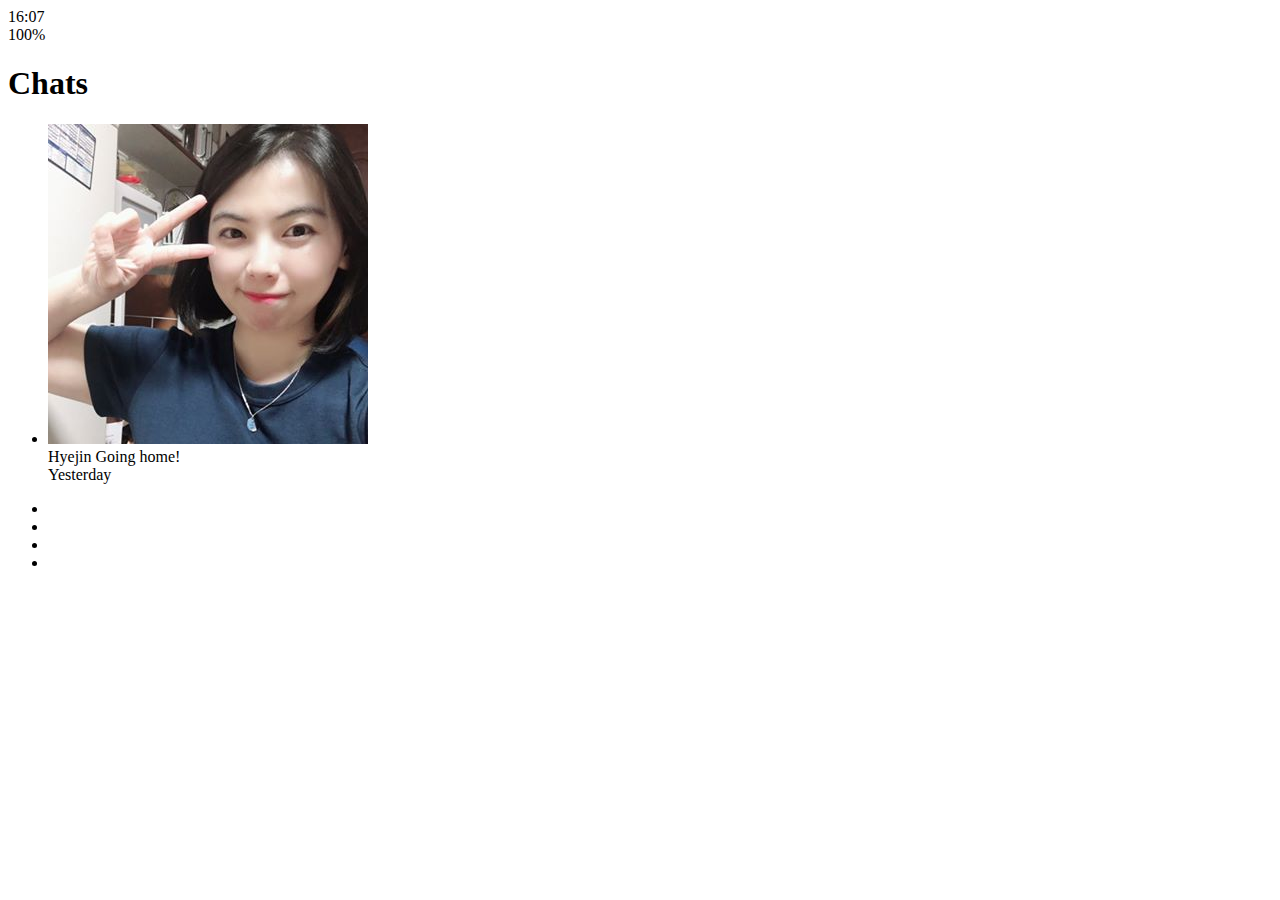
==== index.html @ c55ad157 "~#1.4 Chat Screen" ====
<!DOCTYPE html>
<html lang="en">
  <head>
    <meta charset="UTF-8" />
    <meta name="viewport" content="width=device-width, initial-scale=1.0" />
    <meta http-equiv="X-UA-Compatible" content="ie=edge" />
    <link
      rel="stylesheet"
      href="https://use.fontawesome.com/releases/v5.8.1/css/all.css"
      integrity="sha384-50oBUHEmvpQ+1lW4y57PTFmhCaXp0ML5d60M1M7uH2+nqUivzIebhndOJK28anvf"
      crossorigin="anonymous"
    />
    <title>Chats | Kakao Clone</title>
  </head>
  <body>
    <div class="status-bar">
      <div class="status-bar__column">
        <span class="status-bar__clock">16:07</span>
      </div>
      <div class="status-bar__column">
        <i class="fas fa-clock"></i>
        <i class="fas fa-volume-mute"></i>
        <i class="fas fa-wifi"></i>
        <span class="status-bar__battery-level">100%</span>
        <i class="fas fa-battery-full"></i>
      </div>
    </div>
    <header class="header">
      <div class="header__header-column">
        <h1 class="header__title">Chats</h1>
      </div>
      <div class="header__header-column">
        <span class="header__icon">
          <i class="fas fa-search"></i>
        </span>
        <span class="header__icon">
          <i class="far fa-comment"></i>
        </span>
        <span class="header__icon">
          <i class="fas fa-cog"></i>
        </span>
      </div>
    </header>
    <main class="chats">
      <ul class="chats__list">
        <li class="chats__chat chat">
          <div class="chat__column">
            <img class="chat__avatar" src="images/avatar.jpg" />
            <div class="chat__content">
              <span class="chat__username">
                Hyejin
              </span>
              <span class="chat__preview">Going home!</span>
            </div>
          </div>
          <div class="chat__column">
            <span class="chat__timestamp">Yesterday</span>
          </div>
        </li>
      </ul>
    </main>
    <nav class="nav">
      <ul class="nav__list">
        <li class="nav__list-item">
          <a href="friends.html" class="nav__list-link">
            <i class="far fa-user"></i>
          </a>
        </li>
        <li class="nav__list-item">
          <a href="index.html" class="nav__list-link">
            <i class="fas fa-comment"></i>
          </a>
        </li>
        <li class="nav__list-item">
          <a href="find.html" class="nav__list-link">
            <i class="fas fa-search"></i>
          </a>
        </li>
        <li class="nav__list-item">
          <a href="more.html" class="nav__list-link">
            <i class="fas fa-ellipsis-h"></i>
          </a>
        </li>
      </ul>
    </nav>
  </body>
</html>
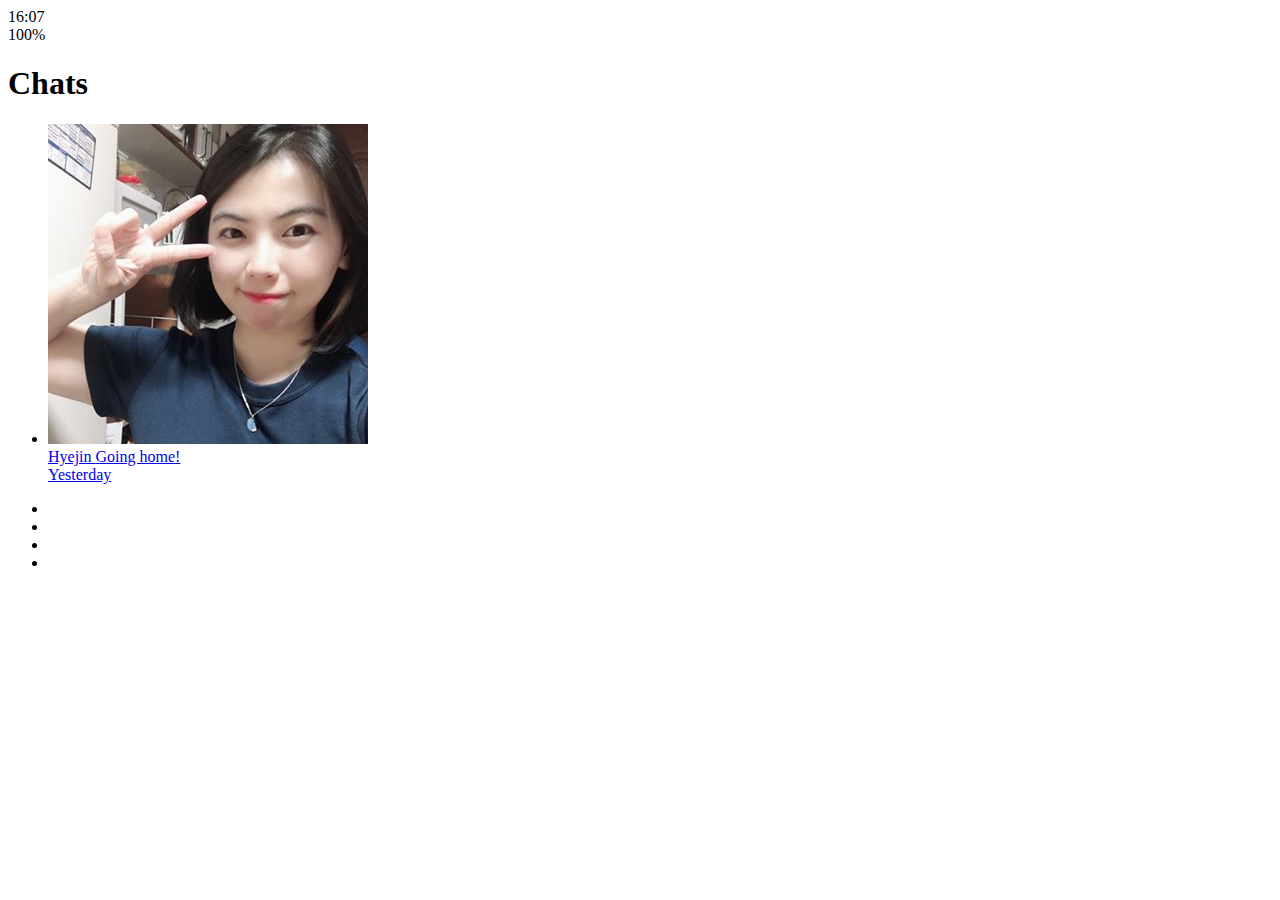
==== commit 899ebc74: "#1.9 Chat Screen" ====
--- a/index.html
+++ b/index.html
@@ -44,8 +44,9 @@
     <main class="chats">
       <ul class="chats__list">
         <li class="chats__chat chat">
+          <a href="chat.html">
           <div class="chat__column">
-            <img class="chat__avatar" src="images/avatar.jpg" />
+            <img class="chat__avatar g-avatar" src="images/avatar.jpg" />
             <div class="chat__content">
               <span class="chat__username">
                 Hyejin
@@ -57,6 +58,7 @@
             <span class="chat__timestamp">Yesterday</span>
           </div>
         </li>
+      </a>
       </ul>
     </main>
     <nav class="nav">
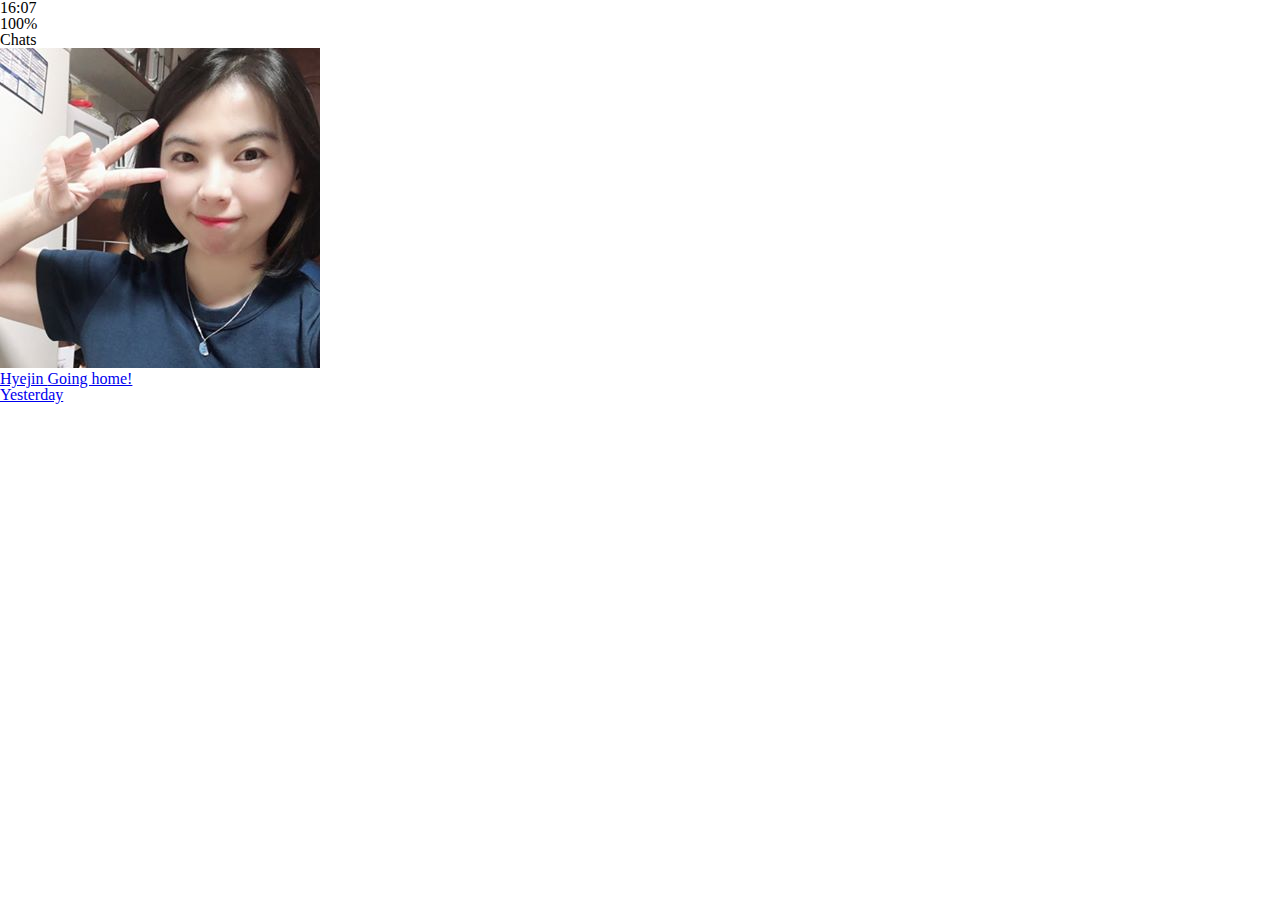
==== commit 0d810425: "#2.0 Reset CSS" ====
--- a/index.html
+++ b/index.html
@@ -10,6 +10,7 @@
       integrity="sha384-50oBUHEmvpQ+1lW4y57PTFmhCaXp0ML5d60M1M7uH2+nqUivzIebhndOJK28anvf"
       crossorigin="anonymous"
     />
+    <link rel="stylesheet" href="css/styles.css">
     <title>Chats | Kakao Clone</title>
   </head>
   <body>
--- a/css/styles.css
+++ b/css/styles.css
@@ -0,0 +1 @@
+@import "reset.css";
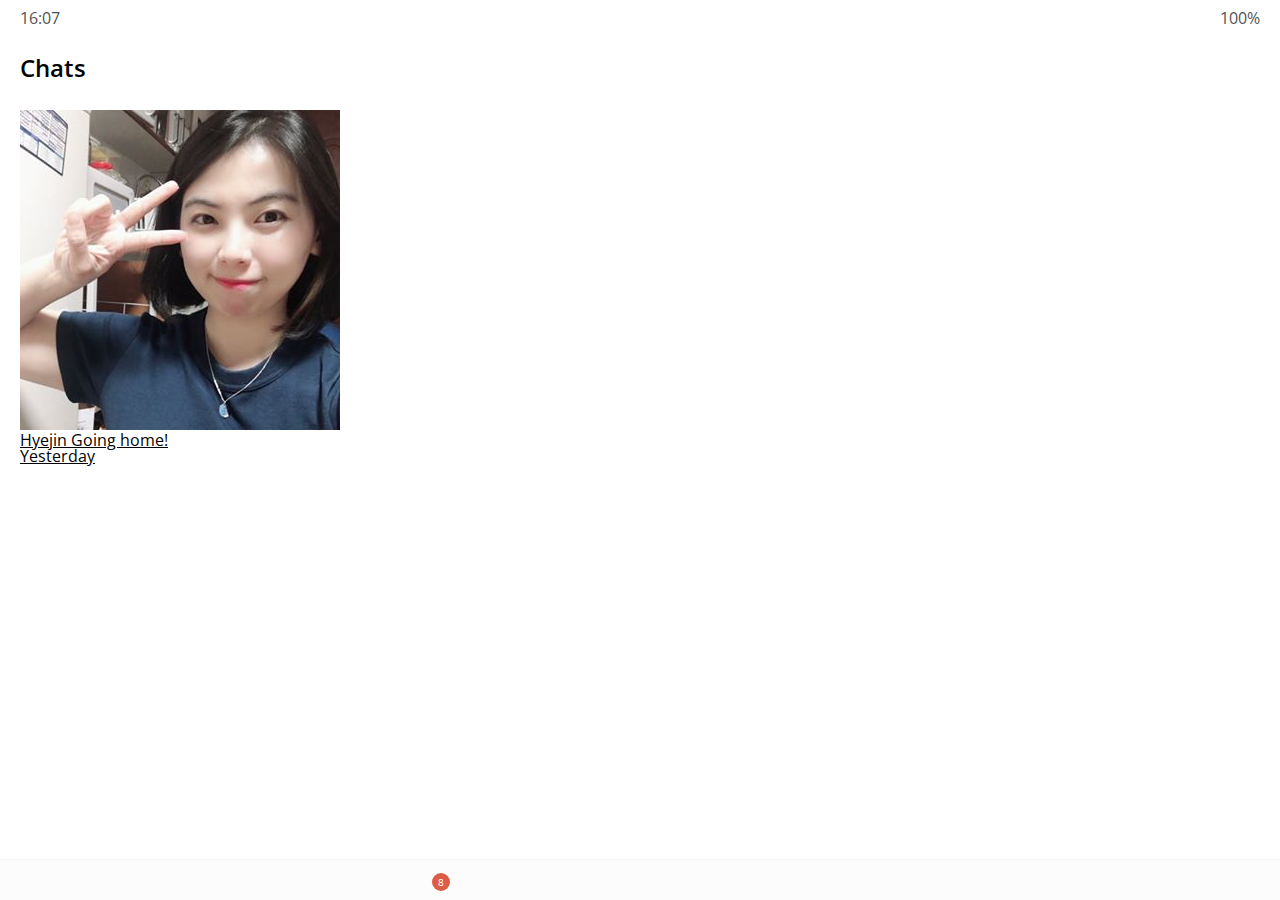
==== commit 579fecac: "#2.5 Navigation Bar part Two" ====
--- a/index.html
+++ b/index.html
@@ -71,6 +71,7 @@
         </li>
         <li class="nav__list-item">
           <a href="index.html" class="nav__list-link">
+            <div class="nav__badge">8</div>
             <i class="fas fa-comment"></i>
           </a>
         </li>
--- a/css/styles.css
+++ b/css/styles.css
@@ -1 +1,21 @@
+@import url("https://fonts.googleapis.com/css?family=Open+Sans:400,600");
 @import "reset.css";
+@import "status-bar.css";
+@import "header.css";
+@import "nav-bar.css";
+
+* {
+  box-sizing: border-box;
+}
+
+body {
+  background-color: white;
+  padding: 10px 20px;
+  color: #020202;
+  font-family: "Open Sans", -apple-system, BlinkMacSystemFont, "Segoe UI",
+    Roboto, Oxygen, Ubuntu, Cantarell, "Helvetica Neue", sans-serif;
+}
+
+a {
+  color: inherit;
+}
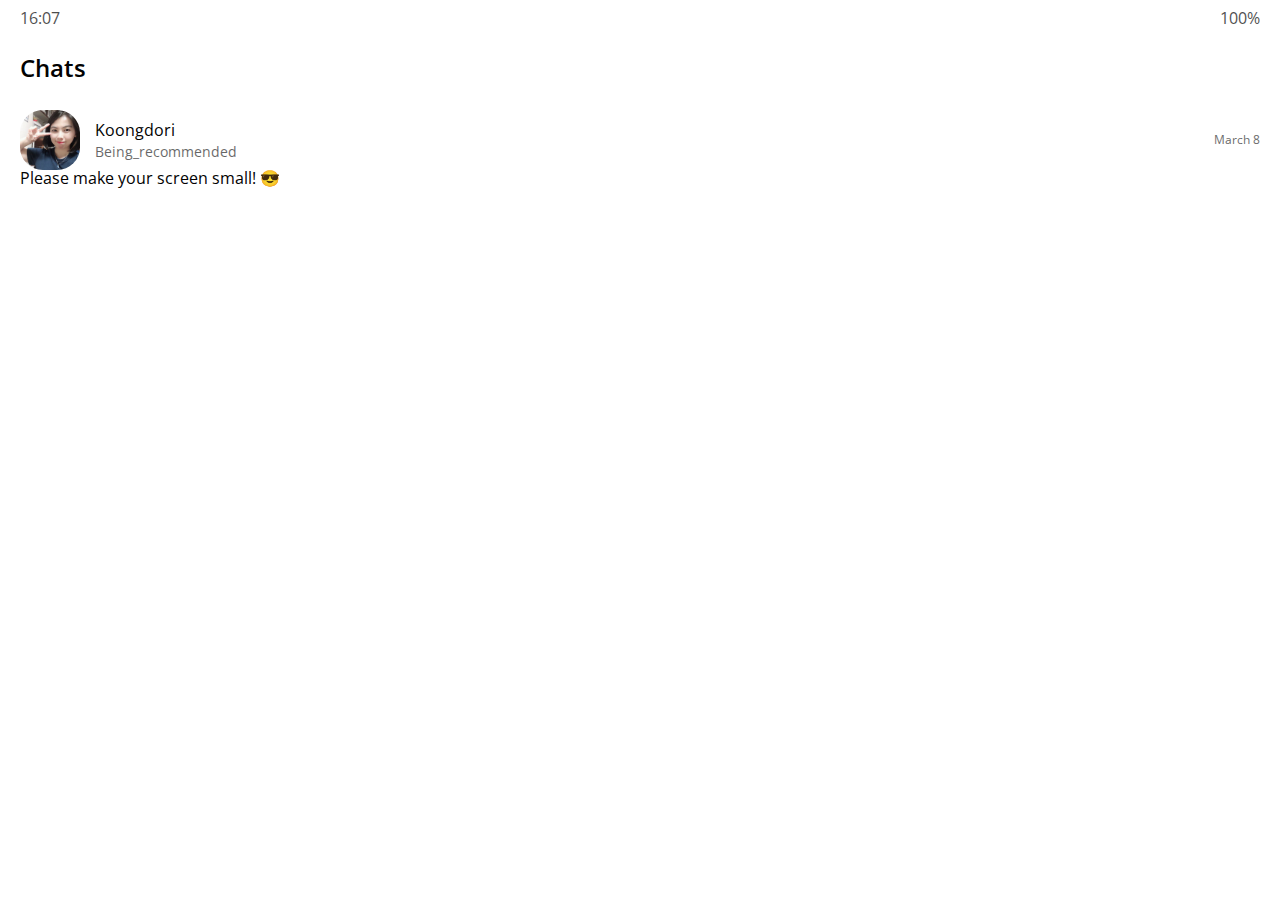
==== commit 443a1c37: "Modify the code related to settings.html" ====
--- a/index.html
+++ b/index.html
@@ -10,7 +10,7 @@
       integrity="sha384-50oBUHEmvpQ+1lW4y57PTFmhCaXp0ML5d60M1M7uH2+nqUivzIebhndOJK28anvf"
       crossorigin="anonymous"
     />
-    <link rel="stylesheet" href="css/styles.css">
+    <link rel="stylesheet" href="css/styles.css" />
     <title>Chats | Kakao Clone</title>
   </head>
   <body>
@@ -38,7 +38,9 @@
           <i class="far fa-comment"></i>
         </span>
         <span class="header__icon">
-          <i class="fas fa-cog"></i>
+          <a href="settings.html">
+            <i class="fas fa-cog"></i>
+          </a>
         </span>
       </div>
     </header>
@@ -46,20 +48,26 @@
       <ul class="chats__list">
         <li class="chats__chat chat">
           <a href="chat.html">
-          <div class="chat__column">
-            <img class="chat__avatar g-avatar" src="images/avatar.jpg" />
-            <div class="chat__content">
-              <span class="chat__username">
-                Hyejin
-              </span>
-              <span class="chat__preview">Going home!</span>
+            <div class="chats__chat friend friend--lg">
+              <div class="friend__column">
+                <img src="images/avatar.jpg" class="m-avatar friend__avatar" />
+                <div class="friend__content">
+                  <span class="friend__name">
+                    Koongdori
+                  </span>
+                  <span class="friend__bottom-text">
+                    Being_recommended
+                  </span>
+                </div>
+              </div>
+              <div class="friend__column">
+                <span class="chat__timestamp">
+                  March 8
+                </span>
+              </div>
             </div>
-          </div>
-          <div class="chat__column">
-            <span class="chat__timestamp">Yesterday</span>
-          </div>
+          </a>
         </li>
-      </a>
       </ul>
     </main>
     <nav class="nav">
@@ -87,5 +95,8 @@
         </li>
       </ul>
     </nav>
+    <div class="bigScreen">
+      <span class="bigScreen__text">Please make your screen small! 😎</span>
+    </div>
   </body>
 </html>
--- a/css/styles.css
+++ b/css/styles.css
@@ -1,8 +1,14 @@
-@import url("https://fonts.googleapis.com/css?family=Open+Sans:400,600");
+@import url("https://fonts.googleapis.com/css?family=Open+Sans:300,400,600");
 @import "reset.css";
 @import "status-bar.css";
 @import "header.css";
 @import "nav-bar.css";
+@import "friend.css";
+@import "friends.css";
+@import "find.css";
+@import "more.css";
+@import "settings.css";
+@import "chat.css";
 
 * {
   box-sizing: border-box;
@@ -18,4 +24,20 @@
 
 a {
   color: inherit;
+  text-decoration: none;
 }
+
+@keyframes fadeIn {
+  from {
+    opacity: 0;
+    transform: translateY(50px);
+  }
+  to {
+    opacity: 1;
+    transform: none;
+  }
+}
+
+main {
+  animation: fadeIn 0.5s ease-in-out;
+}
